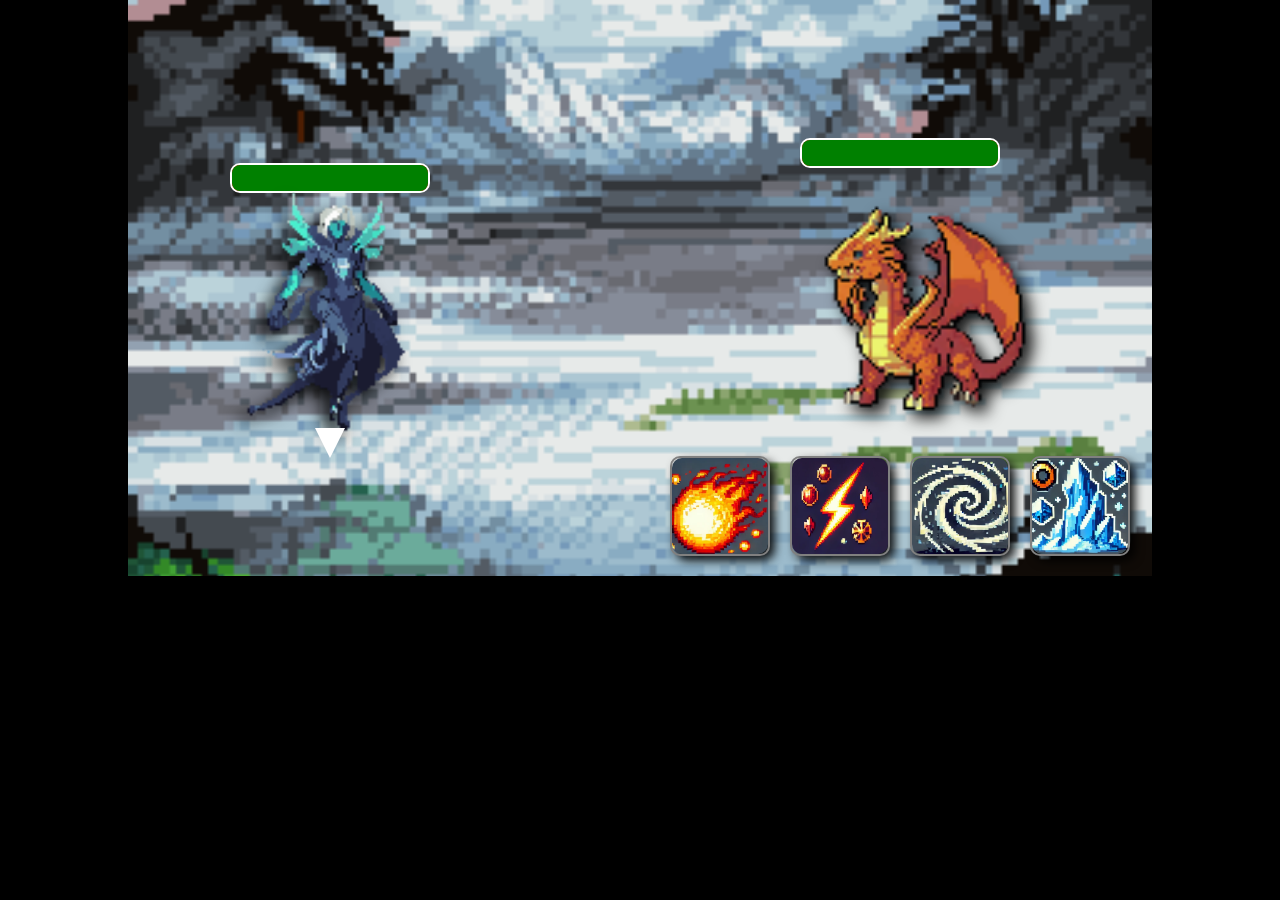
==== index.html @ b981ba21 "battle.html > index.html" ====
<!DOCTYPE html>
<html lang="en">
  <head>
    <meta charset="UTF-8" />
    <meta name="viewport" content="width=device-width, initial-scale=1.0" />
    <link rel="stylesheet" href="battle.css" />
    <title>TBRPG</title>
  </head>
  <body>
    <section class="game-screen">
      <div class="background">
        <div class="skills-table">
          <div class="skill-description-box">
            <h3 class="skill-name"></h3>
            <p class="skill-description"></p>
          </div>
          <div class="skill-box active" data-skill="skill1">
            <img src="./assets/skills/fireball.png" alt="" />
          </div>
          <div class="skill-box active" data-skill="skill2">
            <img src="./assets/skills/thunder.png" alt="" />
          </div>
          <div class="skill-box inactive" data-skill="skill3">
            <img src="./assets/skills/refresh.png" alt="" />
          </div>
          <div class="skill-box active" data-skill="skill4">
            <img src="./assets/skills/iceage.png" alt="" />
          </div>
        </div>

        <!--player minion-->
        <div class="left-side">
          <div class="player-minion character">
            <div class="minion-health-bar">
              <div class="health-bar-status hp-bar"></div>
            </div>
            <div class="minion-model-player character"></div>
            <span></span>
          </div>
        </div>
        <!--enemy minion-->
        <div class="right-side">
          <div class="enemy-minion">
            <div class="minion-health-bar hp-bar">
              <div class="health-bar-status"></div>
            </div>
            <div class="minion-model-enemy character"></div>
            <span></span>
          </div>
        </div>
      </div>
    </section>
    <script src="script.js"></script>
  </body>
</html>
---- battle.css ----
*,
*::before,
*::after {
  margin: 0;
  padding: 0;
  box-sizing: border-box;
}

body {
  display: flex;
  justify-content: center;
  align-items: center;
  background-color: black;
}

.background {
  position: relative;
  display: flex;
  align-items: center;
  justify-content: space-between;
  width: 1024px;
  height: 576px;
  padding: 10%;
  overflow: hidden;
  background: url('./assets/Horizontal/1.png') no-repeat center center/cover;  
  }

  .skill-description-box {
    width: 500px;
    height: 100px;
    background-color: grey;
    border-radius: 10px;
    border: 2px solid grey;
    padding: 10px;
    color: white;
    opacity: 0;
  }

  .skill-name {
    margin-bottom: 5px;
  }

  .skills-table {
    position: absolute;
    display: flex;
    justify-content: center;
    align-items: end;
    width: 100%;
    height: 200px;
    z-index: 10;
    bottom: 0;
    right: 0;
    padding: 20px;
  }

  .skill-box {
    width: 100px;
    height: 100px;
    margin-left: 20px;
    border-radius: 10px;
    filter: drop-shadow(5px 5px 5px rgba(0, 0, 0, 0.9));
    border: 2px solid grey;
    cursor: pointer;
  }

  .skill-box img {
    width: 100%;
    height: 100%;
    border-radius: 10px;
  }

  .active:hover {
    filter: brightness(1.5);
}

  .minion-health-bar {
    width: 200px;
    height: 30px;
    background-color: red;
    margin-bottom: 20px;
    border: 2px solid white;
    border-radius: 10px;
  }

  .health-bar-status {
    width: 100%;
    height: 26px;
    background-color: green;
    border-radius: 8px;
    transition: width 0.3s ease;
  }

  .minion-model-player {
    width: 200px;
    height: 200px;
    background-image: url('./assets/V1.1/52.png');
    background-size: contain; 
    background-repeat: no-repeat;
    background-position: center;
    filter: drop-shadow(5px 5px 5px rgba(0, 0, 0, 0.9));
    scale: 1.6;
    transform: scaleX(-1);
    
}

.minion-model-enemy {
  width: 250px;
  height: 250px;
  background-image: url('./assets/V1.0/19.png');
  background-size: contain; 
  background-repeat: no-repeat;
  background-position: center;
  filter: drop-shadow(5px 5px 5px rgba(0, 0, 0, 0.9));
  scale: 1.6;
}

.character {
  position: relative;

}

.character span {
  position: absolute;
  scale: 0.5;
  border-top: 60px solid #fff;
  border-right: 30px solid transparent;
  border-left: 30px solid transparent;
  margin: auto;
  left: 70px;
  animation: bounce 1.5s infinite;
}

@keyframes bounce {
  0% {
    top: -60px;
  }

  50% {
    top: -80px;
  }

  100% {
    top: -60px;
  }
}

.damage-effect {
  animation: hitEffect 0.3s infinite;
}

@keyframes hitEffect {
  0% { opacity: 1; }
  50% { opacity: 0; }
  100% { opacity: 1; }
}
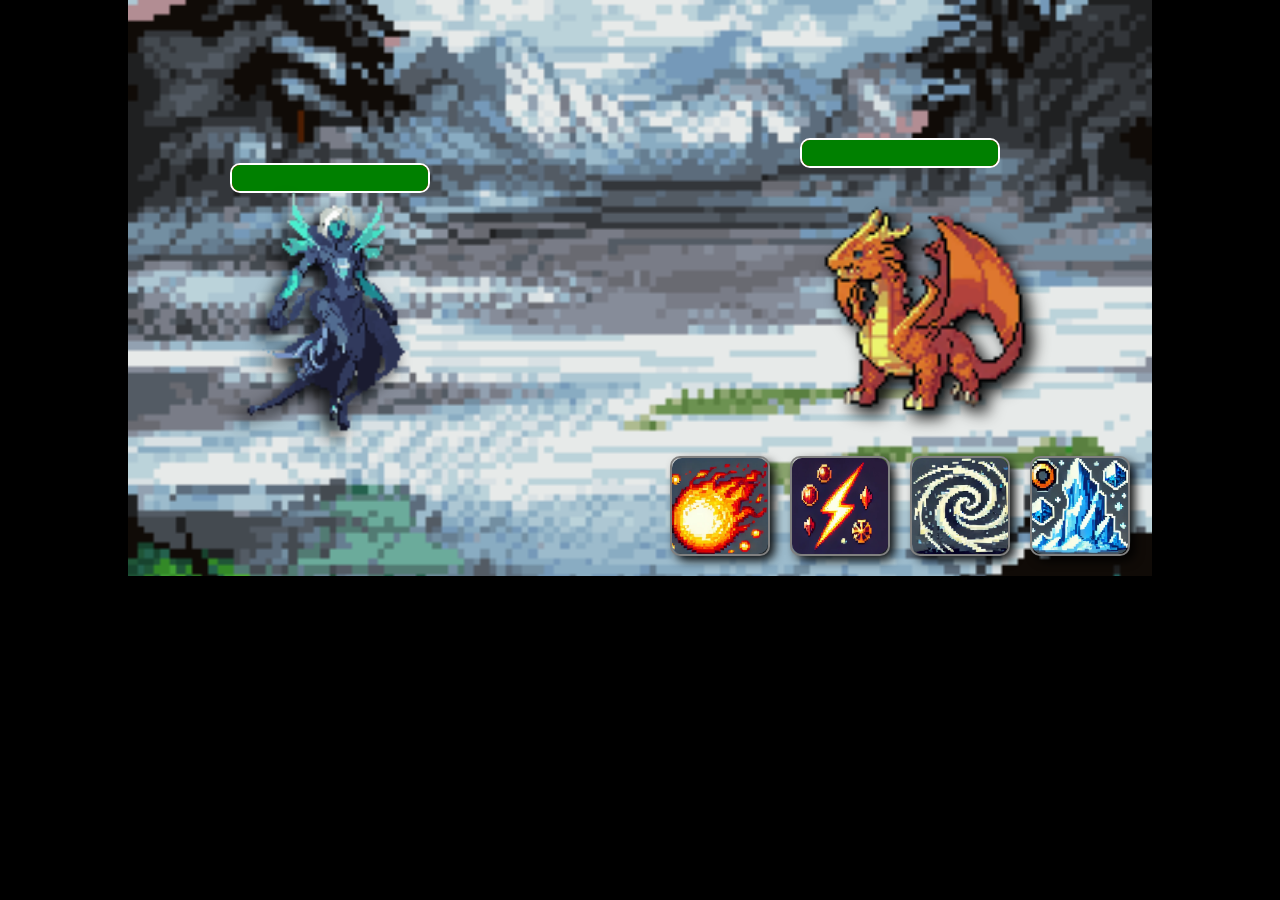
==== commit cdfd4376: "modified relentless spirit (player's 3rd skill) , turn order and and set idle time to unlimited" ====
--- a/index.html
+++ b/index.html
@@ -35,7 +35,7 @@
               <div class="health-bar-status hp-bar"></div>
             </div>
             <div class="minion-model-player character"></div>
-            <span></span>
+            <span class="turn-indicator"></span>
           </div>
         </div>
         <!--enemy minion-->
@@ -45,7 +45,7 @@
               <div class="health-bar-status"></div>
             </div>
             <div class="minion-model-enemy character"></div>
-            <span></span>
+            <span class="turn-indicator"></span>
           </div>
         </div>
       </div>
--- a/battle.css
+++ b/battle.css
@@ -126,9 +126,13 @@
   border-right: 30px solid transparent;
   border-left: 30px solid transparent;
   margin: auto;
-  left: 70px;
-  animation: bounce 1.5s infinite;
+  left: 50%;
+  transform: translateX(-50%);
+  top: -60px;
+  opacity: 0; 
+  transition: opacity 0.3s ease-in-out;
 }
+
 
 @keyframes bounce {
   0% {
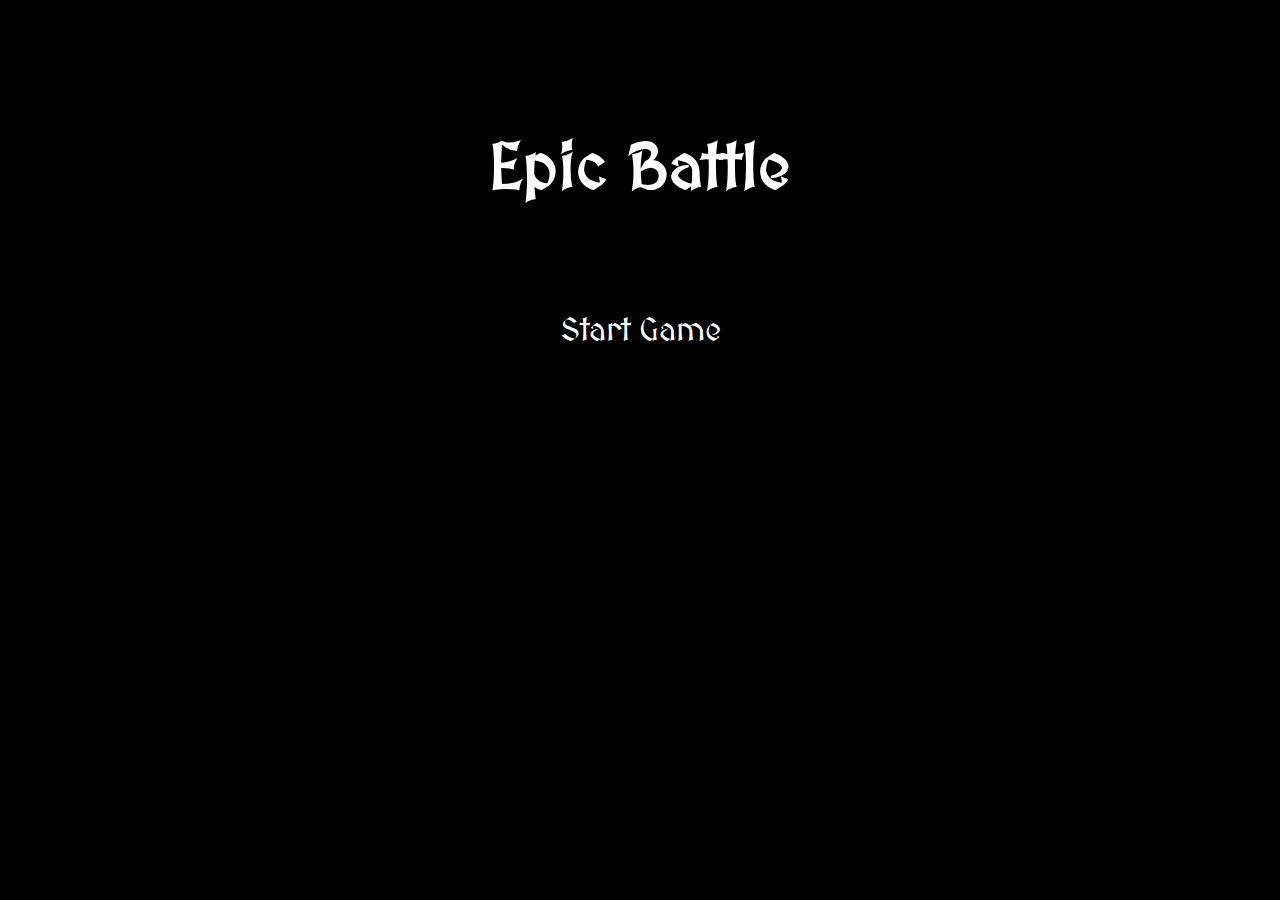
==== commit 4beb5473: "v0.2 - Start screen, choose screen, crit rate effect changed" ====
--- a/index.html
+++ b/index.html
@@ -3,53 +3,13 @@
   <head>
     <meta charset="UTF-8" />
     <meta name="viewport" content="width=device-width, initial-scale=1.0" />
-    <link rel="stylesheet" href="battle.css" />
+    <link rel="stylesheet" href="./battle.css" />
     <title>TBRPG</title>
   </head>
   <body>
-    <section class="game-screen">
-      <div class="background">
-        <div class="skills-table">
-          <div class="skill-description-box">
-            <h3 class="skill-name"></h3>
-            <p class="skill-description"></p>
-          </div>
-          <div class="skill-box active" data-skill="skill1">
-            <img src="./assets/skills/fireball.png" alt="" />
-          </div>
-          <div class="skill-box active" data-skill="skill2">
-            <img src="./assets/skills/thunder.png" alt="" />
-          </div>
-          <div class="skill-box inactive" data-skill="skill3">
-            <img src="./assets/skills/refresh.png" alt="" />
-          </div>
-          <div class="skill-box active" data-skill="skill4">
-            <img src="./assets/skills/iceage.png" alt="" />
-          </div>
-        </div>
-
-        <!--player minion-->
-        <div class="left-side">
-          <div class="player-minion character">
-            <div class="minion-health-bar">
-              <div class="health-bar-status hp-bar"></div>
-            </div>
-            <div class="minion-model-player character"></div>
-            <span class="turn-indicator"></span>
-          </div>
-        </div>
-        <!--enemy minion-->
-        <div class="right-side">
-          <div class="enemy-minion">
-            <div class="minion-health-bar hp-bar">
-              <div class="health-bar-status"></div>
-            </div>
-            <div class="minion-model-enemy character"></div>
-            <span class="turn-indicator"></span>
-          </div>
-        </div>
-      </div>
-    </section>
-    <script src="script.js"></script>
+    <div class="start-menu">
+      <h1 class="game-title">Epic Battle</h1>
+      <a class="start-link" href="./choose.html">Start Game</a>
+    </div>
   </body>
 </html>
--- a/battle.css
+++ b/battle.css
@@ -1,9 +1,12 @@
+@import url('https://fonts.googleapis.com/css2?family=MedievalSharp&family=Pixelify+Sans:wght@400..700&family=Poppins:ital,wght@0,100;0,200;0,300;0,400;0,500;0,600;0,700;0,800;0,900;1,100;1,200;1,300;1,400;1,500;1,600;1,700;1,800;1,900&display=swap');
+
 *,
 *::before,
 *::after {
   margin: 0;
   padding: 0;
   box-sizing: border-box;
+  font-family: "MedievalSharp", serif;
 }
 
 body {
@@ -22,7 +25,95 @@
   height: 576px;
   padding: 10%;
   overflow: hidden;
-  background: url('./assets/Horizontal/1.png') no-repeat center center/cover;  
+  background: url('./assets/Horizontal/25.png') no-repeat center center/cover;  
+  }
+
+  .start-menu {
+    display: flex;
+  align-items: center;
+  justify-content: space-between;
+  flex-direction: column;
+  width: 1024px;
+  height: 576px;
+  padding: 10%;
+  overflow: hidden;  
+  color: white;
+  }
+
+  .game-title {
+    font-size: 64px;
+  }
+
+  .choose-title {
+    color: white;
+    text-align: center;
+    font-size: 48px;
+  }
+
+  .choose-link {
+    color: white;
+    text-decoration: none;
+    font-size: 32px;
+    padding-bottom: 100px;
+    width: 100%;
+  }
+
+  .start-link {
+    color: white;
+    text-decoration: none;
+    font-size: 32px;
+    padding-bottom: 100px;
+    animation: blink 1s infinite;
+  }
+
+  @keyframes blink {
+
+    0% {
+      opacity: 0;
+    }
+
+    50% {
+      opacity: 1;
+    }
+
+    100% {
+      opacity: 0;
+    }
+    
+  }
+
+  .choose-table {
+    display: flex;
+    width: 600px;
+    height: 300px;
+    border: 2px solid #fff;
+    border-radius: 10px;
+    margin: 10px;
+  }
+
+  .hero-icon {
+    width: 85px;
+    height: 85px;
+    border: 2px solid #fff;
+    margin: 20px 0 0 20px;
+    border-radius: 5px;
+    opacity: 0.7;
+    transition: opacity 0.3s ease-in-out, border 0.3s ease-in-out;
+    cursor: pointer;
+}
+
+.hero-icon:hover,
+.hero-icon.selected {
+    opacity: 1;
+}
+
+.hero-icon.selected {
+    border: 3px solid yellow; 
+}
+
+
+  .hero-icon img {
+    overflow: hidden;
   }
 
   .skill-description-box {
@@ -73,45 +164,45 @@
     filter: brightness(1.5);
 }
 
-  .minion-health-bar {
-    width: 200px;
-    height: 30px;
-    background-color: red;
-    margin-bottom: 20px;
-    border: 2px solid white;
-    border-radius: 10px;
-  }
-
-  .health-bar-status {
-    width: 100%;
-    height: 26px;
-    background-color: green;
-    border-radius: 8px;
-    transition: width 0.3s ease;
-  }
+  
 
   .minion-model-player {
     width: 200px;
     height: 200px;
-    background-image: url('./assets/V1.1/52.png');
+    background-image: url('./assets/Characters/mage.png');
     background-size: contain; 
     background-repeat: no-repeat;
     background-position: center;
-    filter: drop-shadow(5px 5px 5px rgba(0, 0, 0, 0.9));
-    scale: 1.6;
-    transform: scaleX(-1);
-    
+    filter: drop-shadow(5px 5px 5px rgba(0, 0, 0, 0.9)); 
 }
 
 .minion-model-enemy {
-  width: 250px;
-  height: 250px;
-  background-image: url('./assets/V1.0/19.png');
+  width: 200px;
+  height: 200px;
+  background-image: url('./assets/Characters/monster.png');
   background-size: contain; 
   background-repeat: no-repeat;
   background-position: center;
   filter: drop-shadow(5px 5px 5px rgba(0, 0, 0, 0.9));
-  scale: 1.6;
+}
+
+.minion-health-bar {
+  
+  width: 200px;
+  height: 20px;
+  background-color: red;
+  margin-bottom: 20px;
+  border: 2px solid white;
+  border-radius: 10px;
+}
+
+.health-bar-status {
+
+  width: 100%;
+  height: 17px;
+  background-color: green;
+  border-radius: 8px;
+  transition: width 0.3s ease;
 }
 
 .character {
@@ -119,37 +210,20 @@
 
 }
 
-.character span {
-  position: absolute;
-  scale: 0.5;
-  border-top: 60px solid #fff;
-  border-right: 30px solid transparent;
-  border-left: 30px solid transparent;
-  margin: auto;
-  left: 50%;
-  transform: translateX(-50%);
-  top: -60px;
-  opacity: 0; 
-  transition: opacity 0.3s ease-in-out;
-}
-
-
-@keyframes bounce {
-  0% {
-    top: -60px;
-  }
-
-  50% {
-    top: -80px;
-  }
-
-  100% {
-    top: -60px;
-  }
-}
-
 .damage-effect {
   animation: hitEffect 0.3s infinite;
+}
+
+.crit-effect {
+  animation: critEffect 0.5s ease-out;
+}
+
+@keyframes critEffect {
+  0% { transform: translateX(0); }
+  25% { transform: translateX(-15px); }
+  50% { transform: translateX(15px); }
+  75% { transform: translateX(-15px); }
+  100% { transform: translateX(0px); }
 }
 
 @keyframes hitEffect {
@@ -158,3 +232,9 @@
   100% { opacity: 1; }
 }
 
+
+
+
+  
+
+
